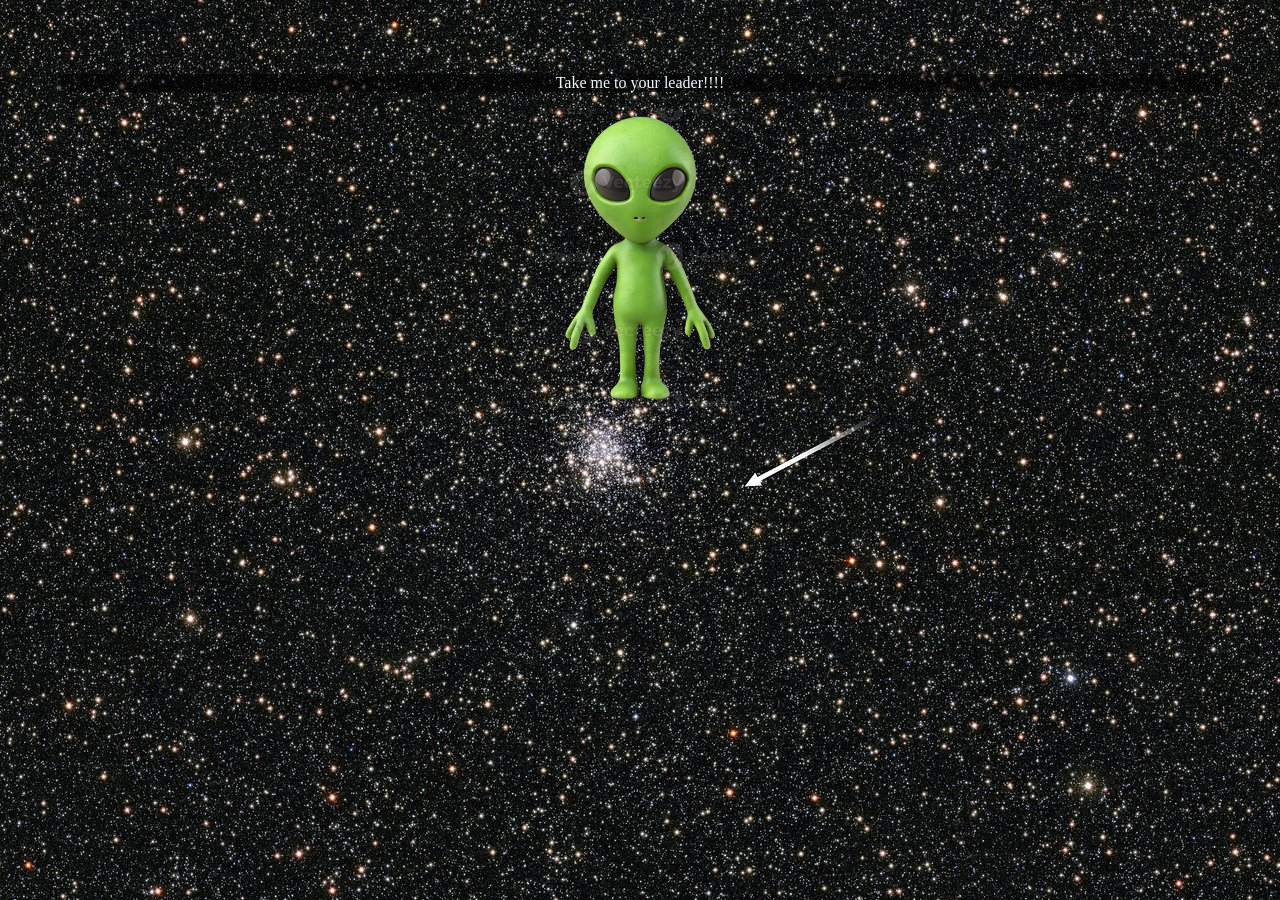
==== environ/env02.html @ bc6ccdbc "lab3" ====
<!doctype html>
<html lang="en">
<head>
    <meta charset="utf-8">
    <title>Environment Experiment 02</title>
    <link href="env02.css" rel="stylesheet" type="text/css">
</head>
<body>

<p> 
    Take me to your leader!!!!
</p>

<img id="img_300" class="center" src="creature.png">

</body>
</html>
---- environ/env02.css ----
body {
  background-image: url("microlensing_background.jpg");
    color: aliceblue;
    padding: 50px;
}

p {
    background-color: rgba(0, 0, 0, 0.567);
    text-align: center;

}
#img_300 {
    width : 200px
}

img {
  display: block;
  margin: auto;
  width: 50%;
}
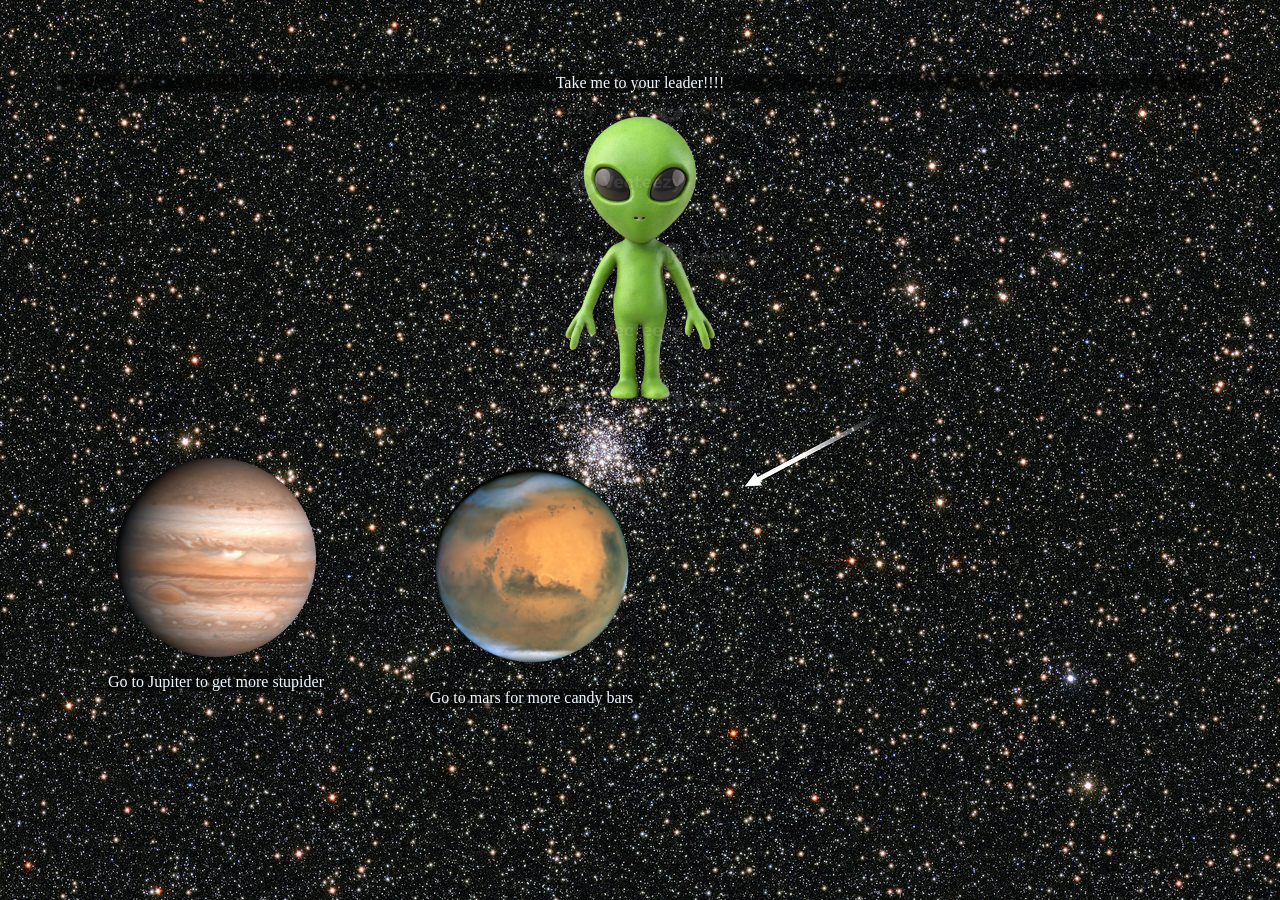
==== commit cf7a8d85: "lab3" ====
--- a/environ/env02.html
+++ b/environ/env02.html
@@ -6,12 +6,29 @@
     <link href="env02.css" rel="stylesheet" type="text/css">
 </head>
 <body>
+<div class = 'top'>
+    <p> 
+        Take me to your leader!!!!
+    </p>
 
-<p> 
-    Take me to your leader!!!!
-</p>
+    <img id="img_300" class="center" src="img/creature.png">
+</div>
+<div class="main">
 
-<img id="img_300" class="center" src="creature.png">
+    <div class = 'planet'>
+        <img id="img_300" class="center" src="img/Jupiter_(transparent).png">
+        <p>
+            Go to Jupiter to get more stupider
+        </p>
+    </div>
+    <div class = 'planet'>
+        <img id="img_200" class="center" src="img/Mars_transparent.png">
+        <p>
+            Go to mars for more candy bars
+        </p>
+    </div>
+
+</div>
 
 </body>
 </html>
--- a/environ/env02.css
+++ b/environ/env02.css
@@ -10,11 +10,25 @@
 
 }
 #img_300 {
-    width : 200px
+    width: 200px;
+}
+
+#img_200{
+    width: 215px;
 }
 
 img {
   display: block;
   margin: auto;
   width: 50%;
+}
+
+.main {
+    display:flex;
+    gap:inherit
+
+}
+.planet {
+
+    padding: 50px;
 }
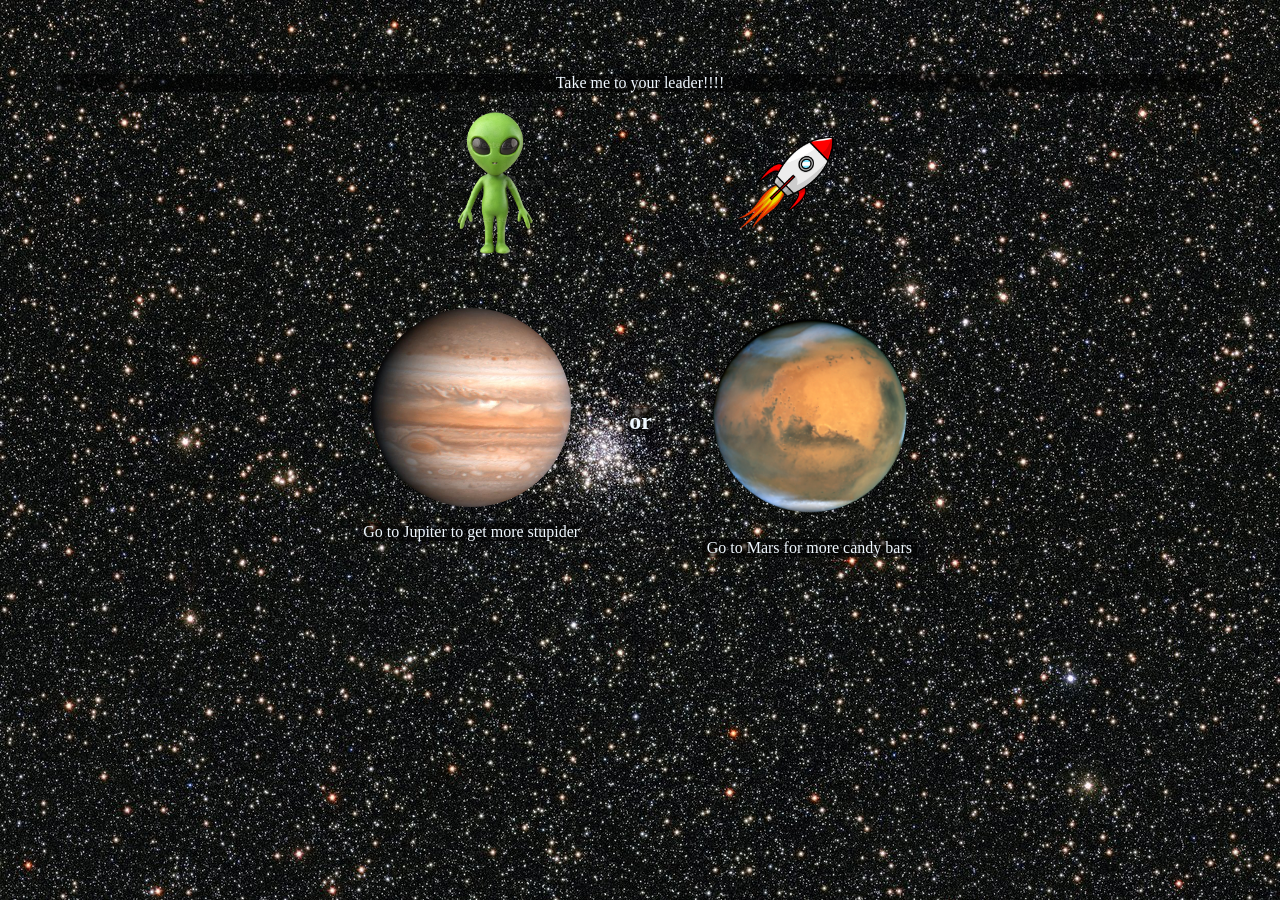
==== commit 38af3f4b: "lab3" ====
--- a/environ/env02.html
+++ b/environ/env02.html
@@ -6,13 +6,15 @@
     <link href="env02.css" rel="stylesheet" type="text/css">
 </head>
 <body>
+        <p> 
+            Take me to your leader!!!!
+        </p>
+
 <div class = 'top'>
-    <p> 
-        Take me to your leader!!!!
-    </p>
+    <img id="img_100"  src="img/creature.png">
+    <img id="img_100"  src="img/Cartoon_space_rocket.png">
+</div>
 
-    <img id="img_300" class="center" src="img/creature.png">
-</div>
 <div class="main">
 
     <div class = 'planet'>
@@ -21,10 +23,16 @@
             Go to Jupiter to get more stupider
         </p>
     </div>
+    <div class="or">
+        <p>
+            <strong> or </strong>
+        </p>
+        
+    </div>
     <div class = 'planet'>
         <img id="img_200" class="center" src="img/Mars_transparent.png">
         <p>
-            Go to mars for more candy bars
+            Go to Mars for more candy bars
         </p>
     </div>
 
--- a/environ/env02.css
+++ b/environ/env02.css
@@ -17,6 +17,11 @@
     width: 215px;
 }
 
+
+#img_100{
+    width: 100px;
+}
+
 img {
   display: block;
   margin: auto;
@@ -25,10 +30,26 @@
 
 .main {
     display:flex;
+    justify-content: center;
     gap:inherit
 
 }
+
+.top {
+    justify-content: center;
+    width: 50%;
+    margin: 0 auto;
+    display:flex;
+    gap:inherit
+}
+
 .planet {
 
     padding: 50px;
+}
+
+.or p{
+    margin-top: 150px;
+    background-color:rgba(0, 0, 0, 0.567) ;
+    font-size: x-large;
 }
